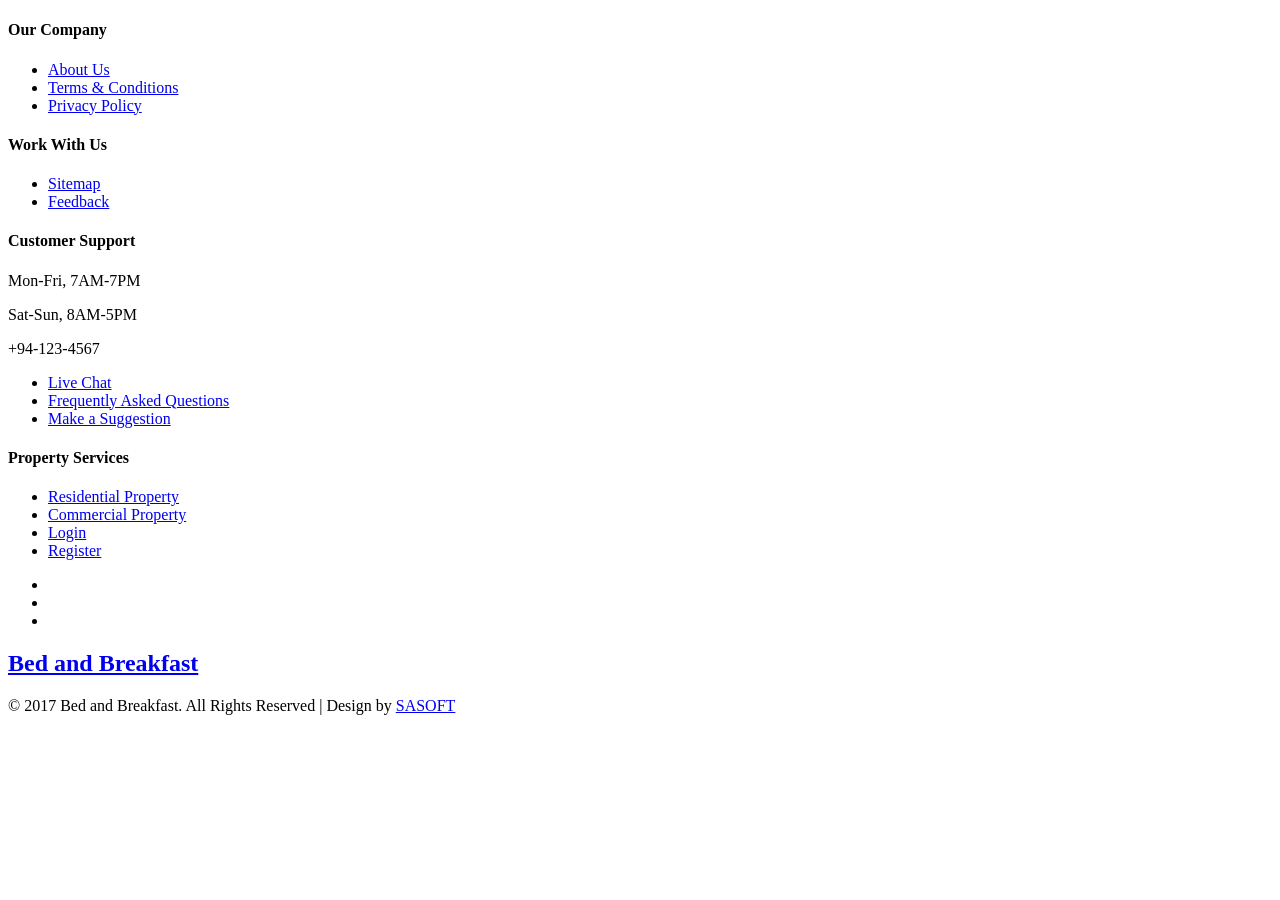
==== public/footer.html @ 375a7fa9 "Initial commit" ====
<!DOCTYPE html>
<html>
<body>
<!--footer-->
<div class="footer">
	<div class="container">
		<div class="footer-top-at">
			<div class="col-md-3 amet-sed">
				<h4>Our Company</h4>
				<ul class="nav-bottom">
					<li><a href="about.php">About Us</a></li>
					<li><a href="terms.php">Terms & Conditions</a></li>
					<li><a href="Privacy.php">Privacy Policy</a></li>
				</ul>
			</div>
			<div class="col-md-3 amet-sed ">
				<h4>Work With Us</h4>
				<ul class="nav-bottom">
					<li><a href="contact.php">Sitemap</a></li>
					<!--<li><a href="career.html">Careers</a></li>-->
					<li><a href="feedback.php">Feedback</a></li>
				</ul>
			</div>
			<div class="col-md-3 amet-sed">
				<h4>Customer Support</h4>
				<p>Mon-Fri, 7AM-7PM </p>
				<p>Sat-Sun, 8AM-5PM </p>
				<p>+94-123-4567</p>
				<ul class="nav-bottom">
					<li><a href="#">Live Chat</a></li>
					<li><a href="faq.php">Frequently Asked Questions</a></li>
					<li><a href="suggestion.php">Make a Suggestion</a></li>
				</ul>
			</div>
			<div class="col-md-3 amet-sed ">
				<h4>Property Services</h4>
				<ul class="nav-bottom">
					<li><a href="single.html">Residential Property</a></li>
					<li><a href="single.html">Commercial Property</a></li>
					<li><a href="login.php">Login</a></li>
					<li><a href="register.php">Register</a></li>
				</ul>
				<ul class="social">
					<li><a href="#"><i> </i></a></li>
					<li><a href="#"><i class="gmail"> </i></a></li>
					<li><a href="#"><i class="twitter"> </i></a></li>
				</ul>
			</div>
			<div class="clearfix"> </div>
		</div>
	</div>
	<div class="footer-bottom">
		<div class="container">
			<div class="col-md-4 footer-logo">
				<h2><a href="index.php">Bed and Breakfast</a></h2>
			</div>
			<div class="col-md-8 footer-class">
				<p >© 2017 Bed and Breakfast. All Rights Reserved | Design by  <a href="http://www.google.com/" target="_blank">SASOFT</a> </p>
			</div>
			<div class="clearfix"> </div>
		</div>
	</div>
</div>
<!--//footer-->
</body>
</html>
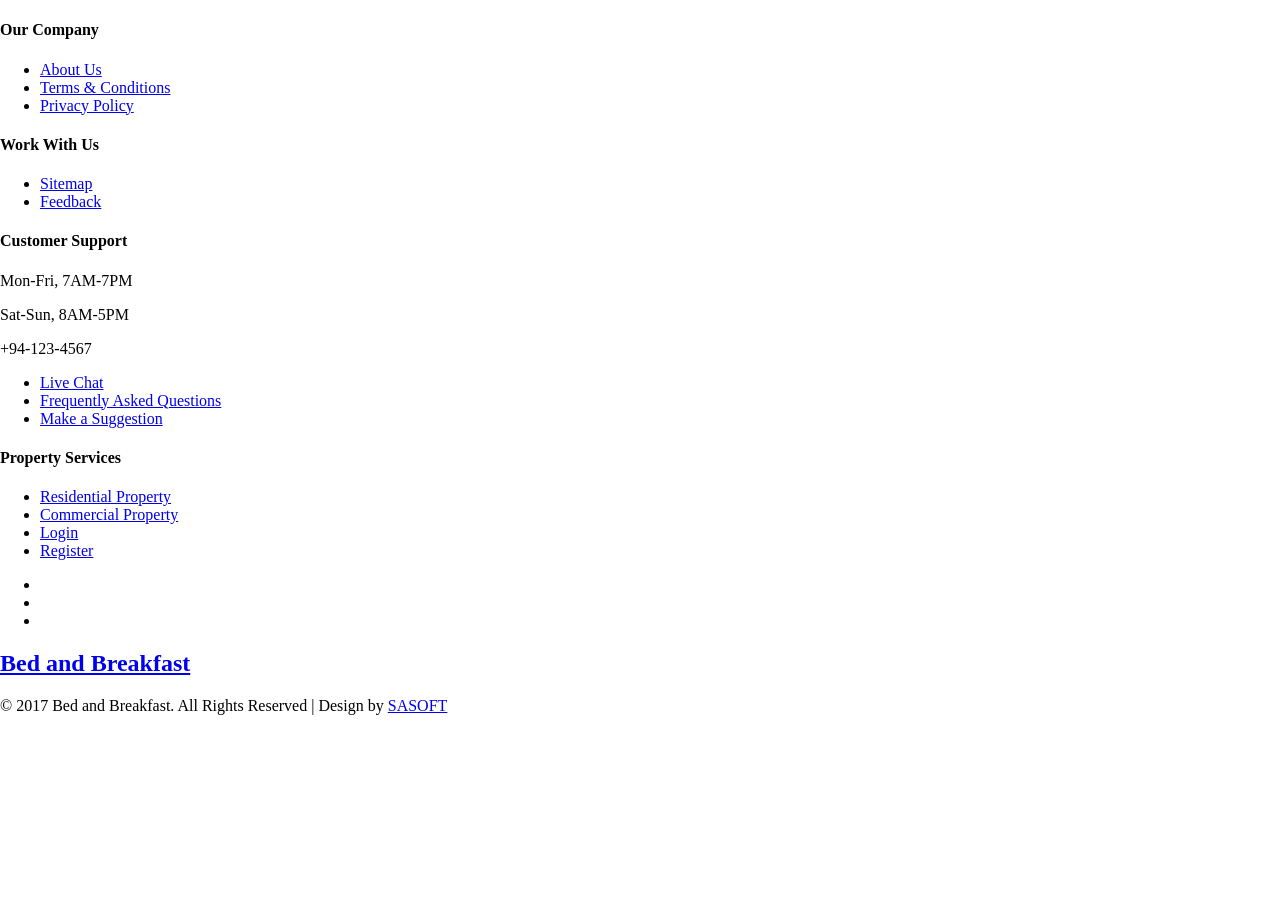
==== commit 6e097966: "Add Booking Page" ====
--- a/public/footer.html
+++ b/public/footer.html
@@ -1,66 +1,108 @@
 <!DOCTYPE html>
 <html>
+<head>
+	<style>
+		html, body {
+			margin: 0px;
+			padding: 0px;
+			min-height: 100%;
+			height: 100%;
+		}
+
+		#wrapper {
+			background-color: #e3f2fd;
+			min-height: 100%;
+			height: auto !important;
+			margin-bottom: -50px; /* the bottom margin is the negative value of the footer's total height */
+		}
+
+		#wrapper:after {
+			content: "";
+			display: block;
+			height: 50px; /* the footer's total height */
+		}
+
+		#content {
+			height: 100%;
+		}
+
+		#footer {
+			height: 50px; /* the footer's total height */
+		}
+
+		#footer-content {
+			background-color: #f3e5f5;
+			border: 1px solid #ab47bc;
+			height: 32px; /* height + top/bottom paddding + top/bottom border must add up to footer height */
+			padding: 8px;
+		}
+	</style>
+
+</head>
+
 <body>
 <!--footer-->
-<div class="footer">
-	<div class="container">
-		<div class="footer-top-at">
-			<div class="col-md-3 amet-sed">
-				<h4>Our Company</h4>
-				<ul class="nav-bottom">
-					<li><a href="about.php">About Us</a></li>
-					<li><a href="terms.php">Terms & Conditions</a></li>
-					<li><a href="Privacy.php">Privacy Policy</a></li>
-				</ul>
+<footer id="footer">
+	<div class="footer ">
+		<div class="container">
+			<div class="footer-top-at">
+				<div class="col-md-3 amet-sed">
+					<h4>Our Company</h4>
+					<ul class="nav-bottom">
+						<li><a href="about.php">About Us</a></li>
+						<li><a href="terms.php">Terms & Conditions</a></li>
+						<li><a href="Privacy.php">Privacy Policy</a></li>
+					</ul>
+				</div>
+				<div class="col-md-3 amet-sed ">
+					<h4>Work With Us</h4>
+					<ul class="nav-bottom">
+						<li><a href="contact.php">Sitemap</a></li>
+						<!--<li><a href="career.html">Careers</a></li>-->
+						<li><a href="feedback.php">Feedback</a></li>
+					</ul>
+				</div>
+				<div class="col-md-3 amet-sed">
+					<h4>Customer Support</h4>
+					<p>Mon-Fri, 7AM-7PM </p>
+					<p>Sat-Sun, 8AM-5PM </p>
+					<p>+94-123-4567</p>
+					<ul class="nav-bottom">
+						<li><a href="#">Live Chat</a></li>
+						<li><a href="faq.php">Frequently Asked Questions</a></li>
+						<li><a href="suggestion.php">Make a Suggestion</a></li>
+					</ul>
+				</div>
+				<div class="col-md-3 amet-sed ">
+					<h4>Property Services</h4>
+					<ul class="nav-bottom">
+						<li><a href="single.html">Residential Property</a></li>
+						<li><a href="single.html">Commercial Property</a></li>
+						<li><a href="login.php">Login</a></li>
+						<li><a href="register.php">Register</a></li>
+					</ul>
+					<ul class="social">
+						<li><a href="#"><i> </i></a></li>
+						<li><a href="#"><i class="gmail"> </i></a></li>
+						<li><a href="#"><i class="twitter"> </i></a></li>
+					</ul>
+				</div>
+				<div class="clearfix"> </div>
 			</div>
-			<div class="col-md-3 amet-sed ">
-				<h4>Work With Us</h4>
-				<ul class="nav-bottom">
-					<li><a href="contact.php">Sitemap</a></li>
-					<!--<li><a href="career.html">Careers</a></li>-->
-					<li><a href="feedback.php">Feedback</a></li>
-				</ul>
+		</div>
+		<div class="footer-bottom">
+			<div class="container">
+				<div class="col-md-4 footer-logo">
+					<h2><a href="index.php">Bed and Breakfast</a></h2>
+				</div>
+				<div class="col-md-8 footer-class">
+					<p >© 2017 Bed and Breakfast. All Rights Reserved | Design by  <a href="http://www.google.com/" target="_blank">SASOFT</a> </p>
+				</div>
+				<div class="clearfix"> </div>
 			</div>
-			<div class="col-md-3 amet-sed">
-				<h4>Customer Support</h4>
-				<p>Mon-Fri, 7AM-7PM </p>
-				<p>Sat-Sun, 8AM-5PM </p>
-				<p>+94-123-4567</p>
-				<ul class="nav-bottom">
-					<li><a href="#">Live Chat</a></li>
-					<li><a href="faq.php">Frequently Asked Questions</a></li>
-					<li><a href="suggestion.php">Make a Suggestion</a></li>
-				</ul>
-			</div>
-			<div class="col-md-3 amet-sed ">
-				<h4>Property Services</h4>
-				<ul class="nav-bottom">
-					<li><a href="single.html">Residential Property</a></li>
-					<li><a href="single.html">Commercial Property</a></li>
-					<li><a href="login.php">Login</a></li>
-					<li><a href="register.php">Register</a></li>
-				</ul>
-				<ul class="social">
-					<li><a href="#"><i> </i></a></li>
-					<li><a href="#"><i class="gmail"> </i></a></li>
-					<li><a href="#"><i class="twitter"> </i></a></li>
-				</ul>
-			</div>
-			<div class="clearfix"> </div>
 		</div>
 	</div>
-	<div class="footer-bottom">
-		<div class="container">
-			<div class="col-md-4 footer-logo">
-				<h2><a href="index.php">Bed and Breakfast</a></h2>
-			</div>
-			<div class="col-md-8 footer-class">
-				<p >© 2017 Bed and Breakfast. All Rights Reserved | Design by  <a href="http://www.google.com/" target="_blank">SASOFT</a> </p>
-			</div>
-			<div class="clearfix"> </div>
-		</div>
-	</div>
-</div>
+</footer>
 <!--//footer-->
 </body>
 </html>
